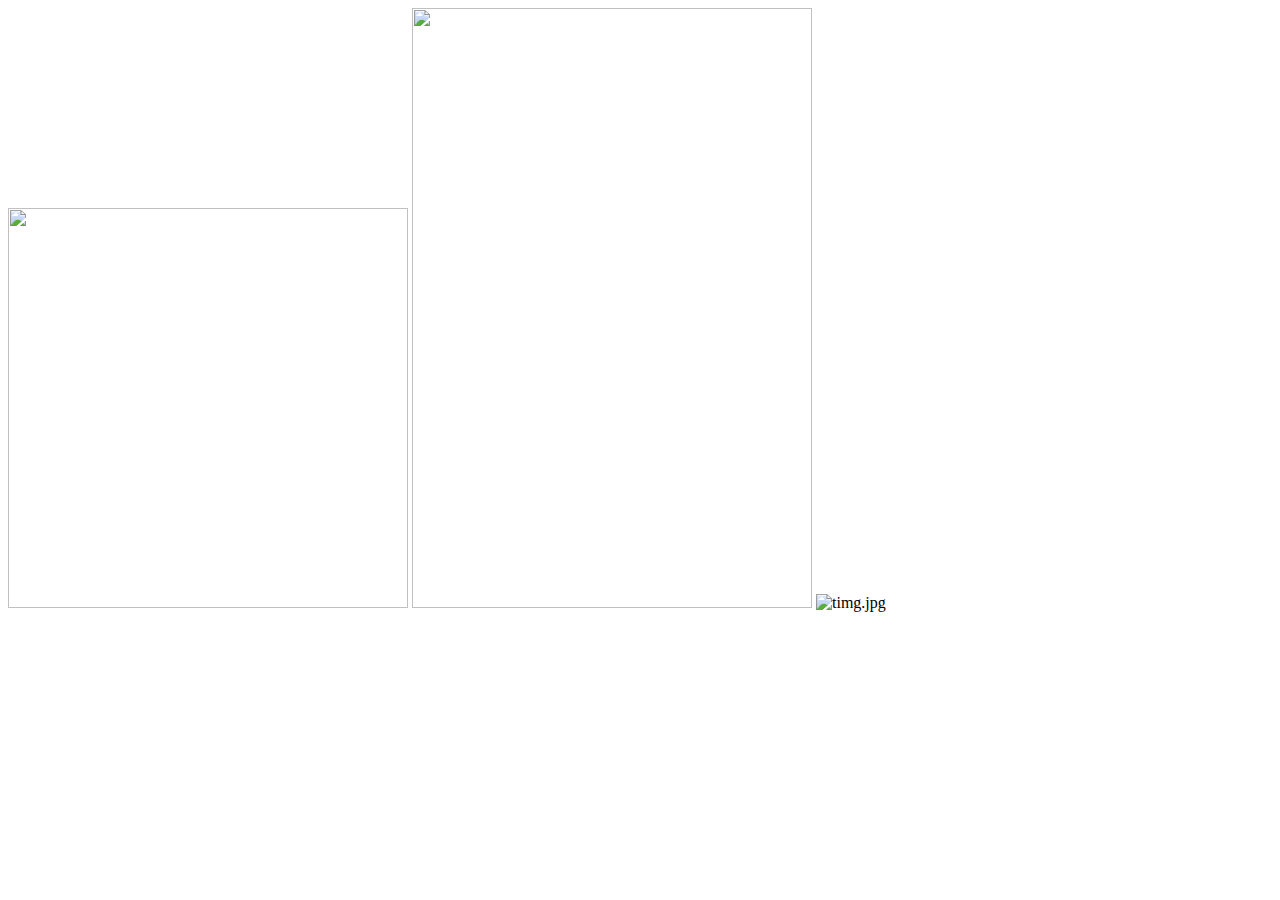
==== index.html @ 8c825938 "Update index.html" ====
<!DOCTYPE html>

<html lang="en" xmlns="http://www.w3.org/1999/xhtml">
<head>
    <meta charset="utf-8" />
    <title></title>
</head>
<body>
    <img src="https://raw.githubusercontent.com/LikeheartZH/LikeheartZH.github.io/master/Resources/img/%E5%BE%AE%E4%BF%A1%E5%9B%BE%E7%89%87_20190129092608.jpg" width="400" height="400" />
    <img src="https://raw.githubusercontent.com/LikeheartZH/LikeheartZH.github.io/master/Resources/img/%E5%BE%AE%E4%BF%A1%E5%9B%BE%E7%89%87_20190129092037.jpg" width="400" height="600" />
    <img src="https://raw.githubusercontent.com/LikeheartZH/LikeheartZH.github.io/master/Resources/img/timg.jpg" alt="timg.jpg" title="timg.jpg" width="400" height="400" />
</body>
</html>
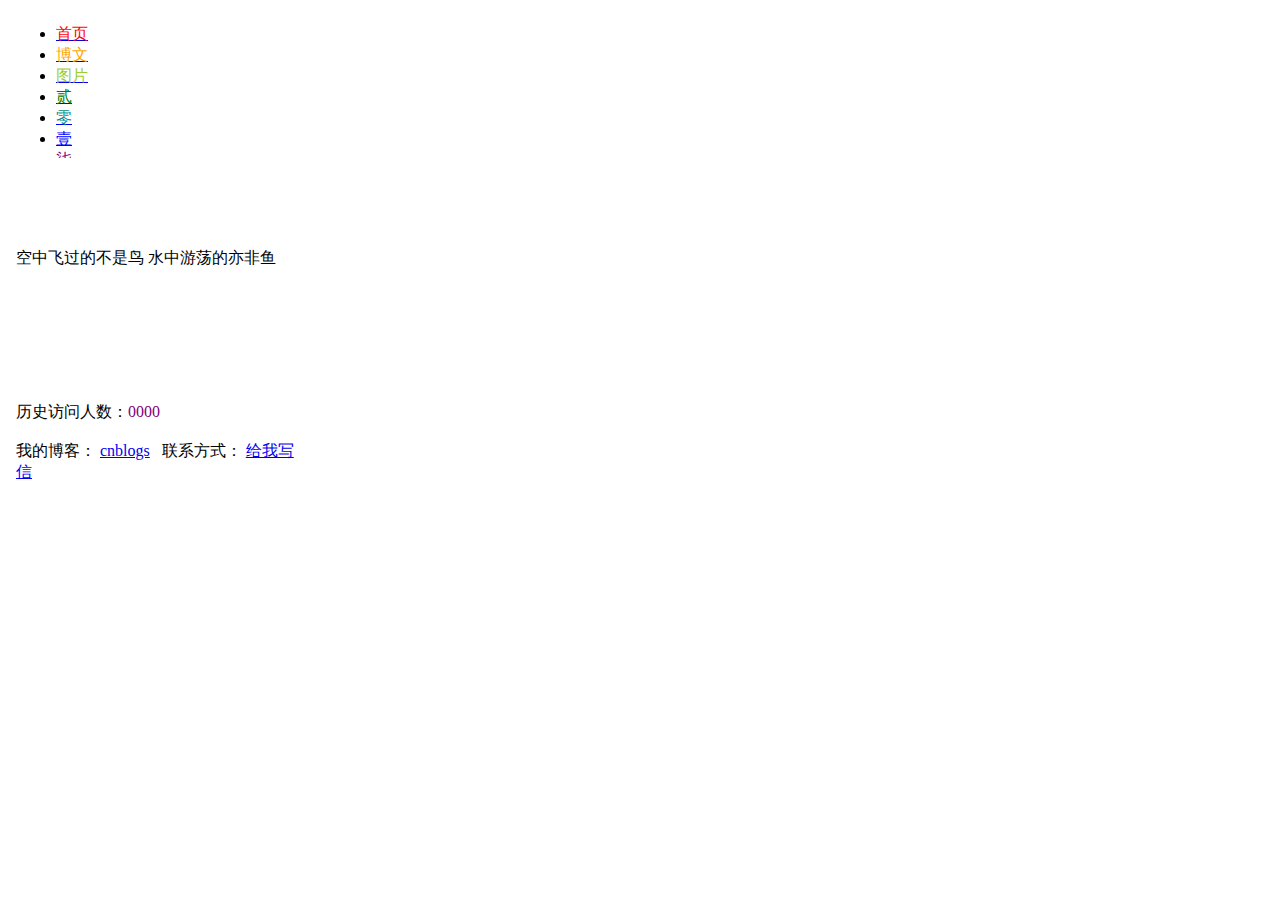
==== commit 651c2c88: "Rename index2.html to index.html" ====
--- a/index.html
+++ b/index.html
@@ -1,13 +1,21 @@
-<!DOCTYPE html>
-
-<html lang="en" xmlns="http://www.w3.org/1999/xhtml">
-<head>
-    <meta charset="utf-8" />
-    <title></title>
-</head>
-<body>
-    <img src="https://raw.githubusercontent.com/LikeheartZH/LikeheartZH.github.io/master/Resources/img/%E5%BE%AE%E4%BF%A1%E5%9B%BE%E7%89%87_20190129092608.jpg" width="400" height="400" />
-    <img src="https://raw.githubusercontent.com/LikeheartZH/LikeheartZH.github.io/master/Resources/img/%E5%BE%AE%E4%BF%A1%E5%9B%BE%E7%89%87_20190129092037.jpg" width="400" height="600" />
-    <img src="https://raw.githubusercontent.com/LikeheartZH/LikeheartZH.github.io/master/Resources/img/timg.jpg" alt="timg.jpg" title="timg.jpg" width="400" height="400" />
-</body>
-</html>
+﻿<!DOCTYPE html>
+
+<html lang="en" xmlns="http://www.w3.org/1999/xhtml">
+<head>
+    <meta charset="utf-8" />
+
+    <link type="text/css" rel="stylesheet" href="https://raw.githubusercontent.com/LikeheartZH/LikeheartZH.github.io/master/Resources/css/body.css" />
+<link rel="shortcut icon" href="/favicon.ico" type="image/x-icon" />
+    <title>Welcome</title>
+</head>
+<body>
+    <iframe id="frameTop" src="top.html" scrolling="no" frameborder="0"></iframe>
+    <div style="height:50px;margin-bottom:10px"></div>
+    <div id="content">
+        <iframe id="frameContent" src="content.html" scrolling="no" frameborder="0"></iframe>
+    </div>
+    <iframe id="frameFooter" src="footer.html" scrolling="no" frameborder="0"></iframe>
+</body>
+
+
+</html>
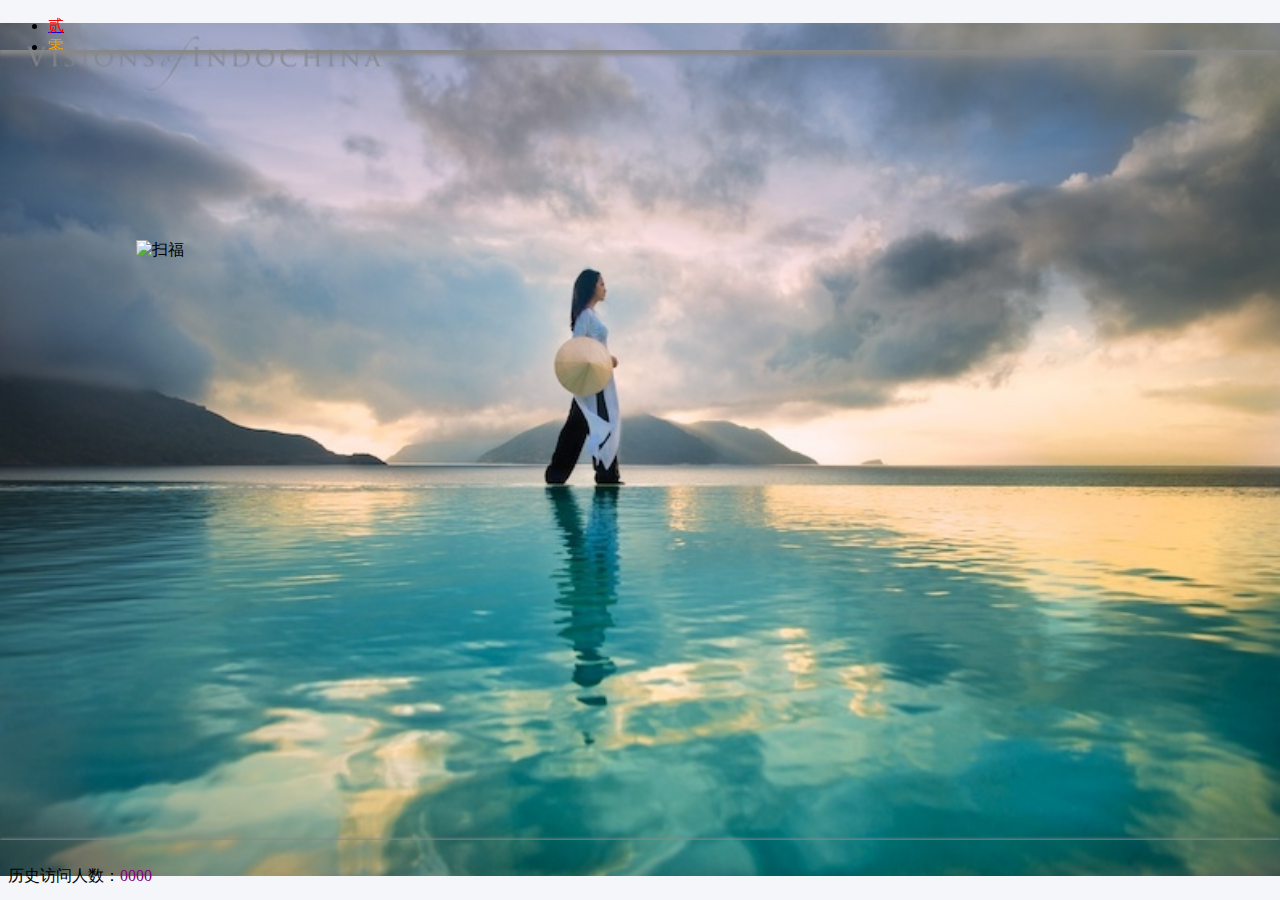
==== commit 370bab2d: "Update index.html" ====
--- a/index.html
+++ b/index.html
@@ -3,9 +3,8 @@
 <html lang="en" xmlns="http://www.w3.org/1999/xhtml">
 <head>
     <meta charset="utf-8" />
-
-    <link type="text/css" rel="stylesheet" href="https://raw.githubusercontent.com/LikeheartZH/LikeheartZH.github.io/master/Resources/css/body.css" />
-<link rel="shortcut icon" href="/favicon.ico" type="image/x-icon" />
+    <link type="text/css" rel="stylesheet" href="https://likeheartzh.github.io/Resources/css/body.css" />
+    <link rel="shortcut icon" href="/favicon.ico" type="image/x-icon" />
     <title>Welcome</title>
 </head>
 <body>
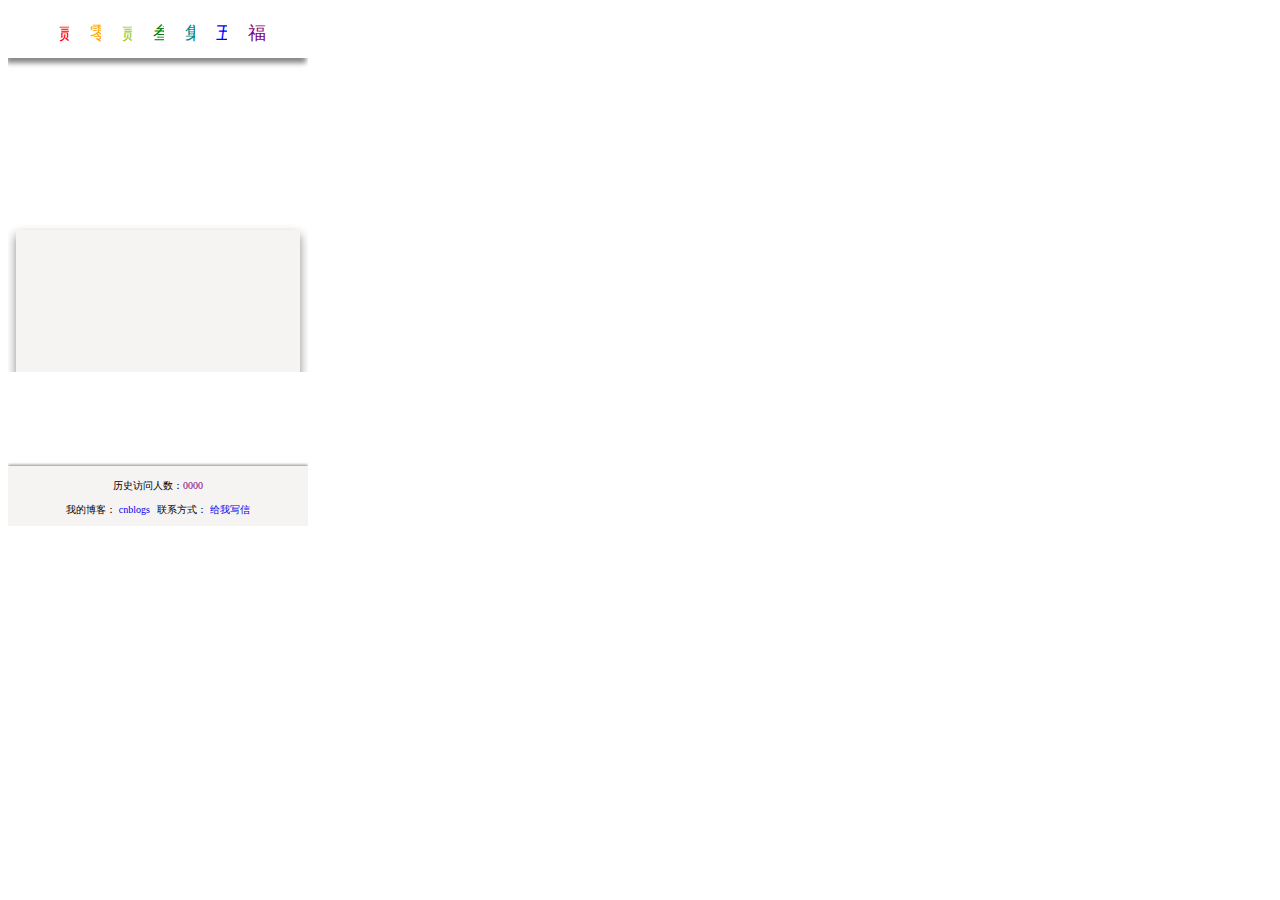
==== commit 7979e87b: "Update index.html" ====
--- a/index.html
+++ b/index.html
@@ -3,7 +3,7 @@
 <html lang="en" xmlns="http://www.w3.org/1999/xhtml">
 <head>
     <meta charset="utf-8" />
-    <link type="text/css" rel="stylesheet" href="https://likeheartzh.github.io/Resources/css/body.css" />
+    <link type="text/css" rel="stylesheet" href="https://likexin.site/Resources/css/body.css" />
     <link rel="shortcut icon" href="/favicon.ico" type="image/x-icon" />
     <title>Welcome</title>
 </head>
